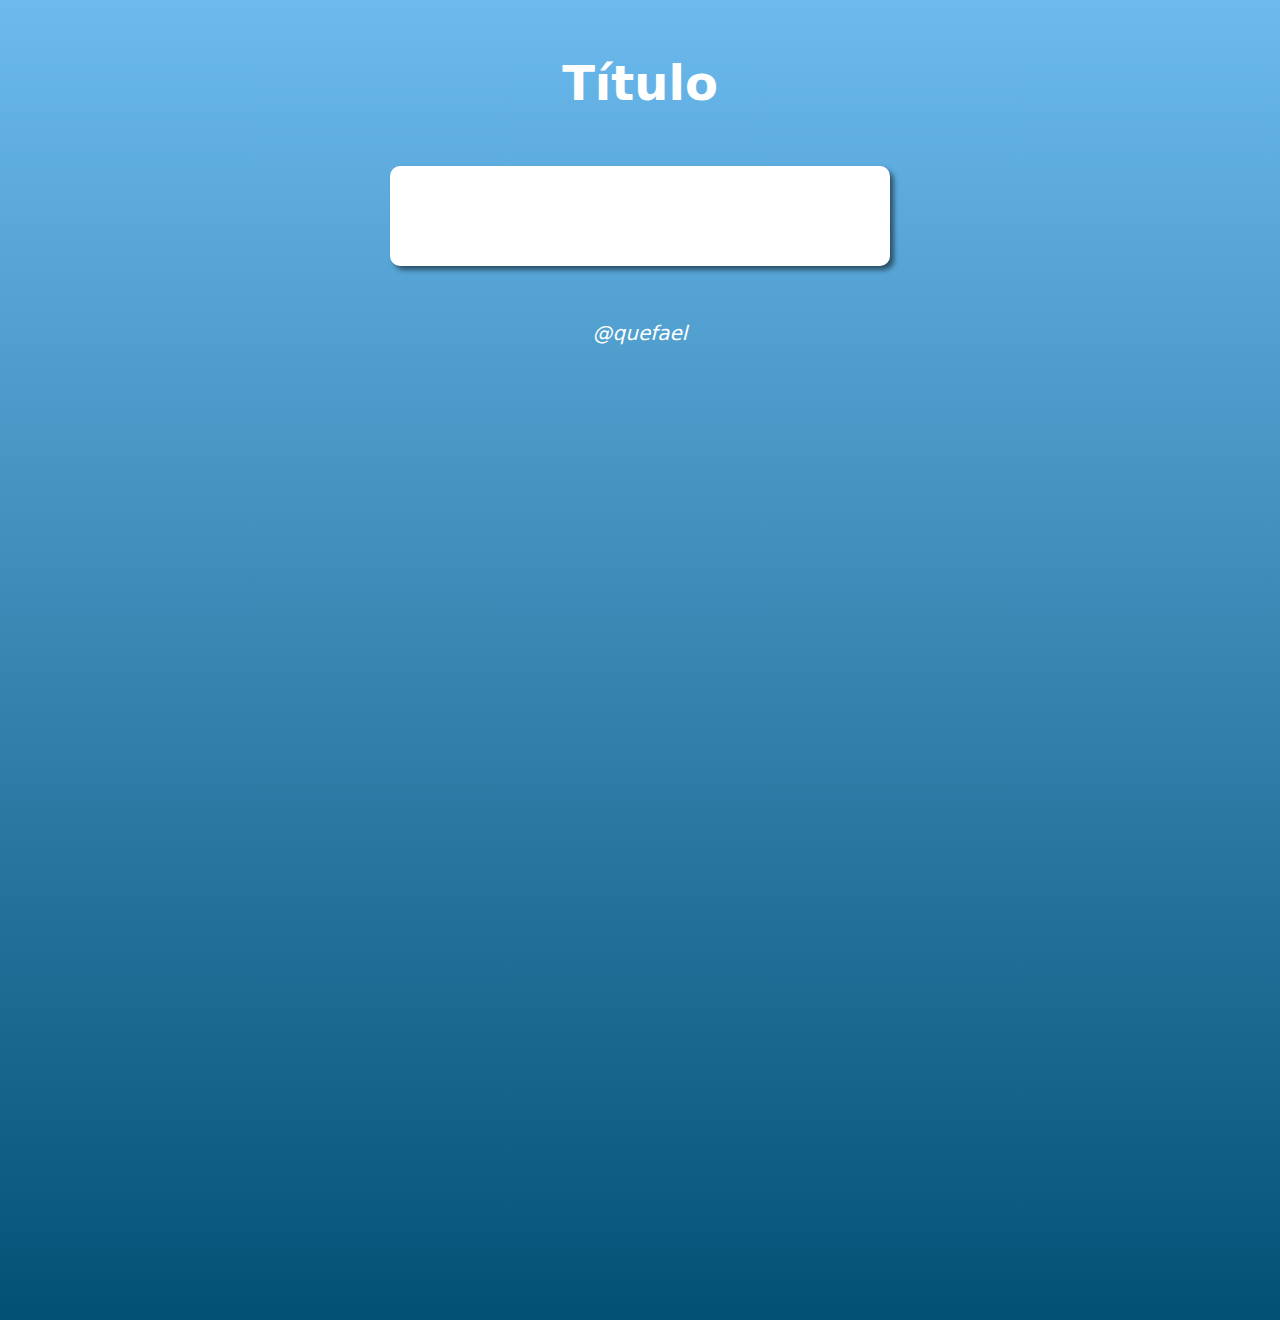
==== exercicios/ex004/index.html @ 37e0487b "ex003" ====
<!DOCTYPE html>
<html lang="pt-br">
<head>
    <meta charset="UTF-8">
    <meta name="viewport" content="width=device-width, initial-scale=1.0">
    <link rel="stylesheet" href="style.css">
    <title>Document</title>
</head>

<body>
    <header>
        <h1>Título</h1>
    </header>

    <section>
        <div>

        </div>
        
        <div>

        </div>
    </section>

    <footer>
        <p><i>@quefael</i></p>
    </footer>

    <script src="scipt.js"></script>
</body>
</html>
---- exercicios/ex004/style.css ----
@charset "UTF-8";

* {
    margin: 0px;
    padding: 0px;
    font-family: system-ui, -apple-system, BlinkMacSystemFont, 'Segoe UI', Roboto, Oxygen, Ubuntu, Cantarell, 'Open Sans', 'Helvetica Neue', sans-serif;
}

body {
    height: 100vw;
    width: 100vw;
    background-image: linear-gradient(to bottom, rgb(108, 186, 238), rgb(2, 81, 117));
}

header {
    margin: 40px;
    color: white;
}

header > h1 {
    padding: 15px;

    text-align: center;
    font-size: 3em;
}

section {
    background-color: white;
    max-width: 500px;
    border-radius: 10px;
    box-shadow: 4px 4px 5px rgba(0, 0, 0, 0.500);

    margin: auto;
}

section > div {
    text-align: left;
    font-size: 1.25em;

    padding: 25px;
}

section > div > p {
    padding: 10px;
}

footer {
    margin: 40px;

    font-size: 1.25em;
}

footer > p {
    text-align: center;
    color: white;

    padding: 15px;
}
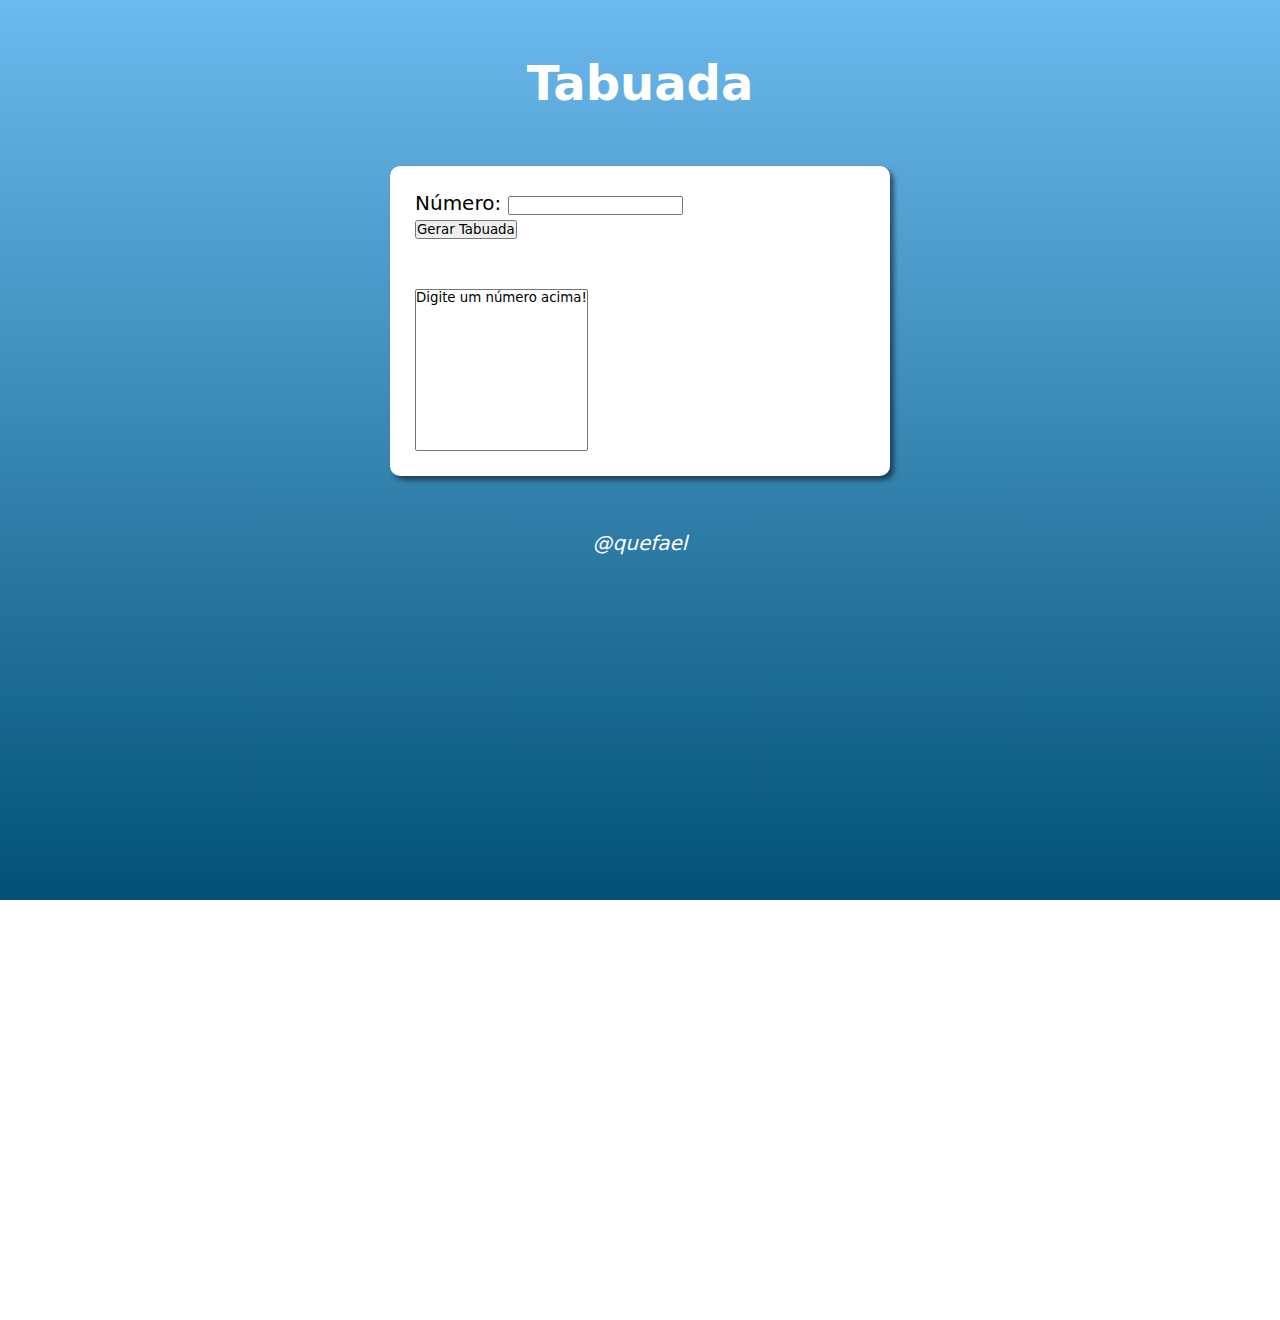
==== commit c03db86a: "ex004" ====
--- a/exercicios/ex004/index.html
+++ b/exercicios/ex004/index.html
@@ -4,21 +4,24 @@
     <meta charset="UTF-8">
     <meta name="viewport" content="width=device-width, initial-scale=1.0">
     <link rel="stylesheet" href="style.css">
-    <title>Document</title>
+    <title>Tabuada</title>
 </head>
 
 <body>
     <header>
-        <h1>Título</h1>
+        <h1>Tabuada</h1>
     </header>
 
     <section>
         <div>
-
+            <p>Número: <input type="number" name="num" id="txtn"></p>
+            <input type="button" value="Gerar Tabuada" onclick="tabuada()">
         </div>
         
         <div>
-
+            <select name="Tabuada" size="10" id="seltab">
+                <option value="">Digite um número acima!</option>
+            </select>
         </div>
     </section>
 
--- a/exercicios/ex004/style.css
+++ b/exercicios/ex004/style.css
@@ -10,6 +10,7 @@
     height: 100vw;
     width: 100vw;
     background-image: linear-gradient(to bottom, rgb(108, 186, 238), rgb(2, 81, 117));
+    background-attachment: fixed;
 }
 
 header {
@@ -40,10 +41,6 @@
     padding: 25px;
 }
 
-section > div > p {
-    padding: 10px;
-}
-
 footer {
     margin: 40px;
 
